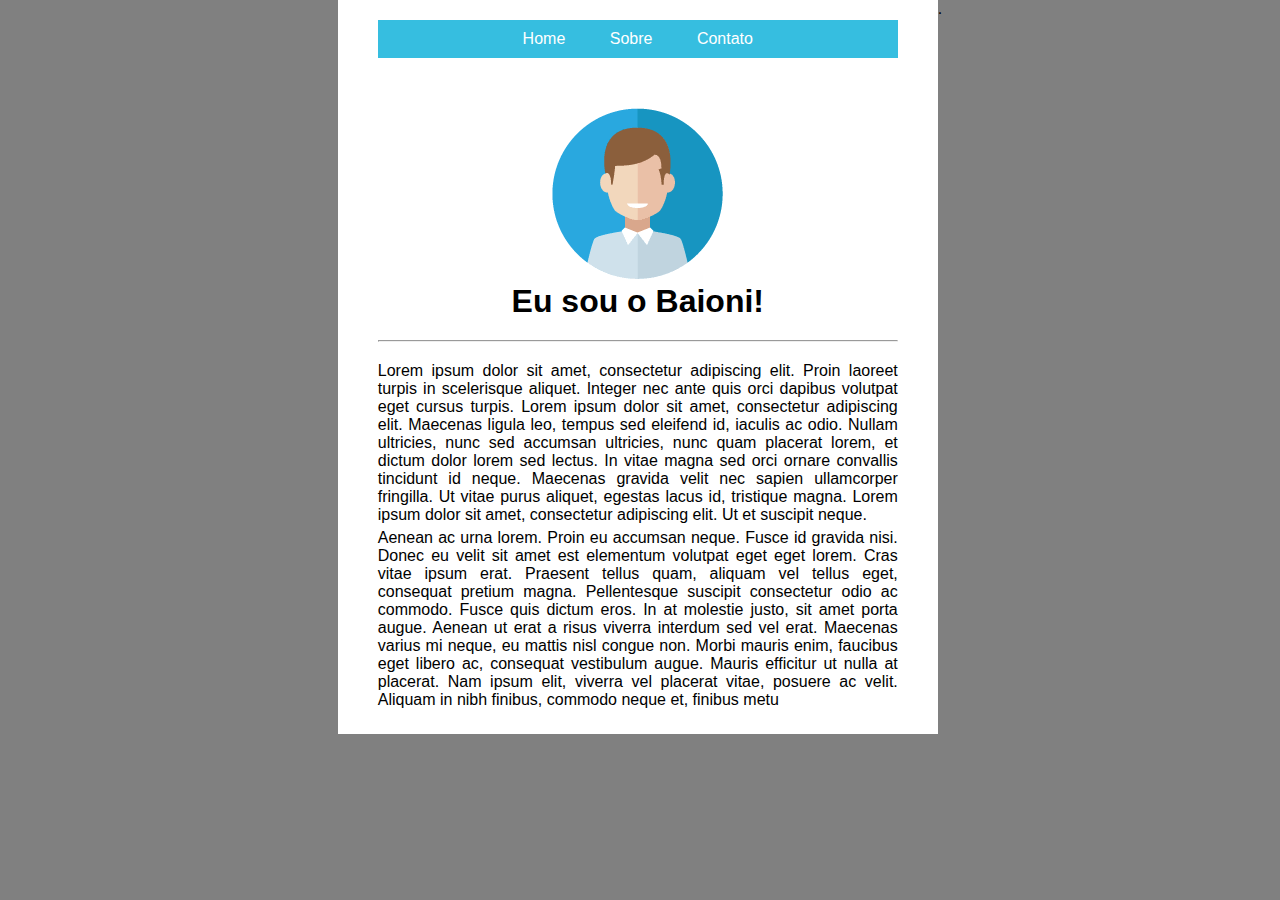
==== index.html @ bbc227f2 "Site criado" ====
<!DOCTYPE html>
<html>
    <head>
        <meta charset="utf-8">
        <title>Blog</title>
        <link rel="stylesheet" type="text/css" href="./style/main.css">
    </head>
    <body>
        <div id="container">
            <div id="navbar">
                <ul>
                    <li><a href="index.html">Home</a></li>
                    <li><a href="sobre.html">Sobre</a></li>
                    <li><a href="contato.html">Contato</a></li>
                </ul>
            </div>
            <div id="intro">
                <img src="img/avatarpng.png">
                <h1>Eu sou o Baioni!</h1>
            </div>
            <hr>
            <div id="sobre">
                <p>Lorem ipsum dolor sit amet, consectetur adipiscing elit. Proin laoreet turpis in scelerisque aliquet. Integer nec ante quis orci dapibus volutpat eget cursus turpis. Lorem ipsum dolor sit amet, consectetur adipiscing elit. Maecenas ligula leo, tempus sed eleifend id, iaculis ac odio. Nullam ultricies, nunc sed accumsan ultricies, nunc quam placerat lorem, et dictum dolor lorem sed lectus. In vitae magna sed orci ornare convallis tincidunt id neque. Maecenas gravida velit nec sapien ullamcorper fringilla. Ut vitae purus aliquet, egestas lacus id, tristique magna. Lorem ipsum dolor sit amet, consectetur adipiscing elit. Ut et suscipit neque.</p>

                <p>Aenean ac urna lorem. Proin eu accumsan neque. Fusce id gravida nisi. Donec eu velit sit amet est elementum volutpat eget eget lorem. Cras vitae ipsum erat. Praesent tellus quam, aliquam vel tellus eget, consequat pretium magna. Pellentesque suscipit consectetur odio ac commodo. Fusce quis dictum eros. In at molestie justo, sit amet porta augue. Aenean ut erat a risus viverra interdum sed vel erat. Maecenas varius mi neque, eu mattis nisl congue non. Morbi mauris enim, faucibus eget libero ac, consequat vestibulum augue. Mauris efficitur ut nulla at placerat. Nam ipsum elit, viverra vel placerat vitae, posuere ac velit. Aliquam in nibh finibus, commodo neque et, finibus metu</p>
            </div>
        </div>.
    </body>
</html>
---- style/main.css ----
* {
    margin: 0;
    padding: 0;
    box-sizing: border-box;
}

html, body {
    width: 100%;
    background-color: grey;
    font-family: Arial, sans-serif;
}

body {
    display: flex;
    align-content: center;
    justify-content: center;
}

h1{
    text-align: center
}

#container {
    width: 600px;
    position: relative;
    padding: 20px 40px 20px 40px; 
    background: white;
}

#navbar {
    text-align: center;
    margin-bottom: 50px;
    background: #36bee0;
}

#intro {
    position: relative;
    text-align: center;
    margin-bottom: 20px;
}

ul {
    list-style: none;
}

li {
    display: inline-block;
    margin-left: 20px;
    padding: 10px;
}

a {
    text-decoration: none;
    color: white;
}

a:hover {
    text-decoration: underline;
}

li:first-child {
    margin-left: 0px;
}

#sobre {
    margin-top: 20px;
    text-align: justify;
}

P {
    margin-bottom: 5px;
}

#hobbies {
    margin-top: 50px;
    display: flex;
    flex-direction: row;
}

#hobbies img{
    padding: 5px;
}

.formItem {
    padding: 10px;
}
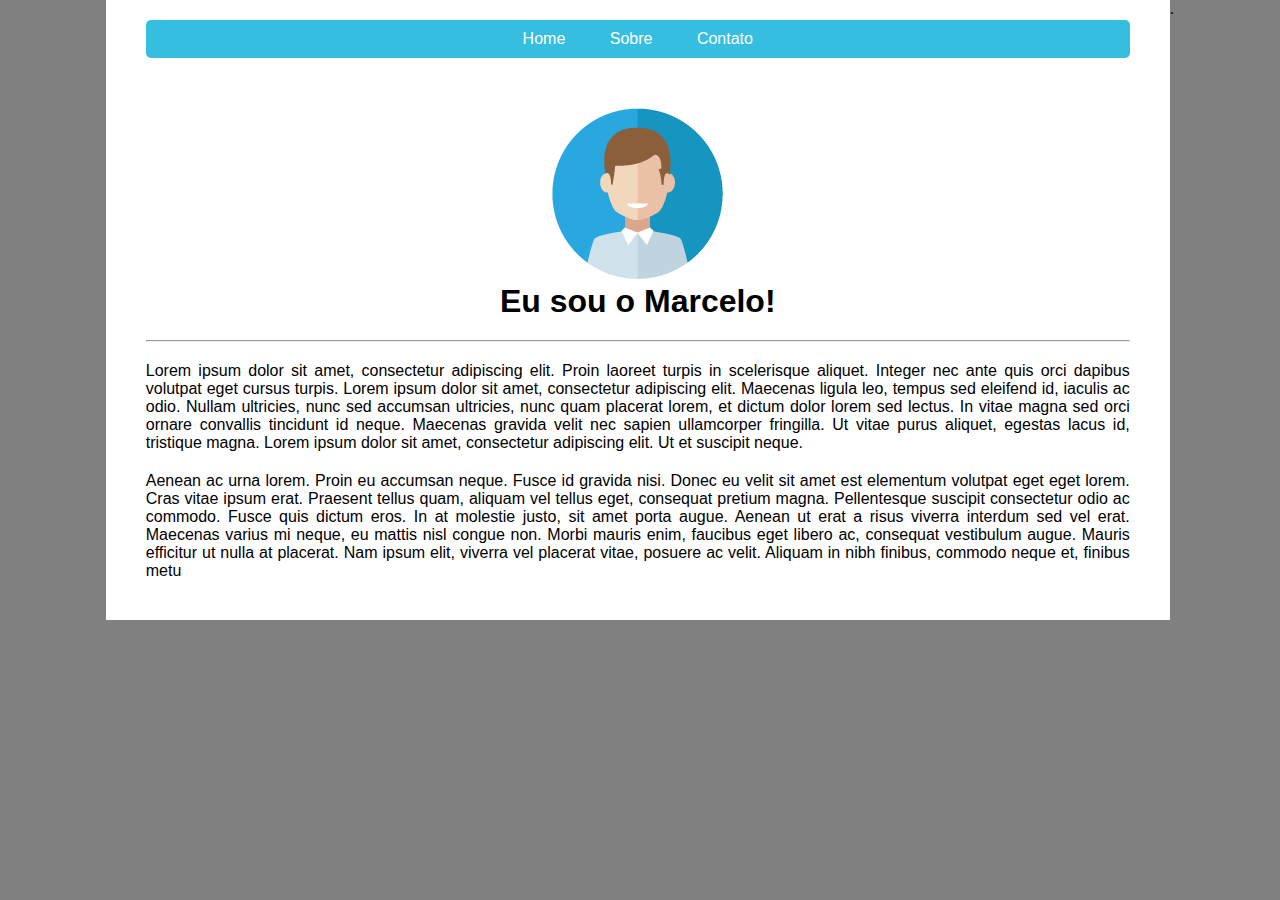
==== commit c4d7adc9: "implementado visual e finalizado formulário" ====
--- a/index.html
+++ b/index.html
@@ -2,7 +2,7 @@
 <html>
     <head>
         <meta charset="utf-8">
-        <title>Blog</title>
+        <title>Blog - Home</title>
         <link rel="stylesheet" type="text/css" href="./style/main.css">
     </head>
     <body>
@@ -16,7 +16,7 @@
             </div>
             <div id="intro">
                 <img src="img/avatarpng.png">
-                <h1>Eu sou o Baioni!</h1>
+                <h1>Eu sou o Marcelo!</h1>
             </div>
             <hr>
             <div id="sobre">
--- a/style/main.css
+++ b/style/main.css
@@ -20,8 +20,13 @@
     text-align: center
 }
 
+p {
+    margin-bottom: 20px;
+    display: block;
+}
+
 #container {
-    width: 600px;
+    width: 1064px;
     position: relative;
     padding: 20px 40px 20px 40px; 
     background: white;
@@ -31,6 +36,7 @@
     text-align: center;
     margin-bottom: 50px;
     background: #36bee0;
+    border-radius: 5px;
 }
 
 #intro {
@@ -54,8 +60,8 @@
     color: white;
 }
 
-a:hover {
-    text-decoration: underline;
+li:hover {
+    background-color: #3688e0;
 }
 
 li:first-child {
@@ -67,12 +73,8 @@
     text-align: justify;
 }
 
-P {
-    margin-bottom: 5px;
-}
-
-#hobbies {
-    margin-top: 50px;
+.hobbies {
+    margin-top: 10px;
     display: flex;
     flex-direction: row;
 }
@@ -84,3 +86,16 @@
 .formItem {
     padding: 10px;
 }
+
+textarea {
+    width: 100%;
+    height: 200px;
+}
+
+legend {
+    padding: 5px 5px;
+}
+
+#btnEnviar {
+    padding: 10px;
+}